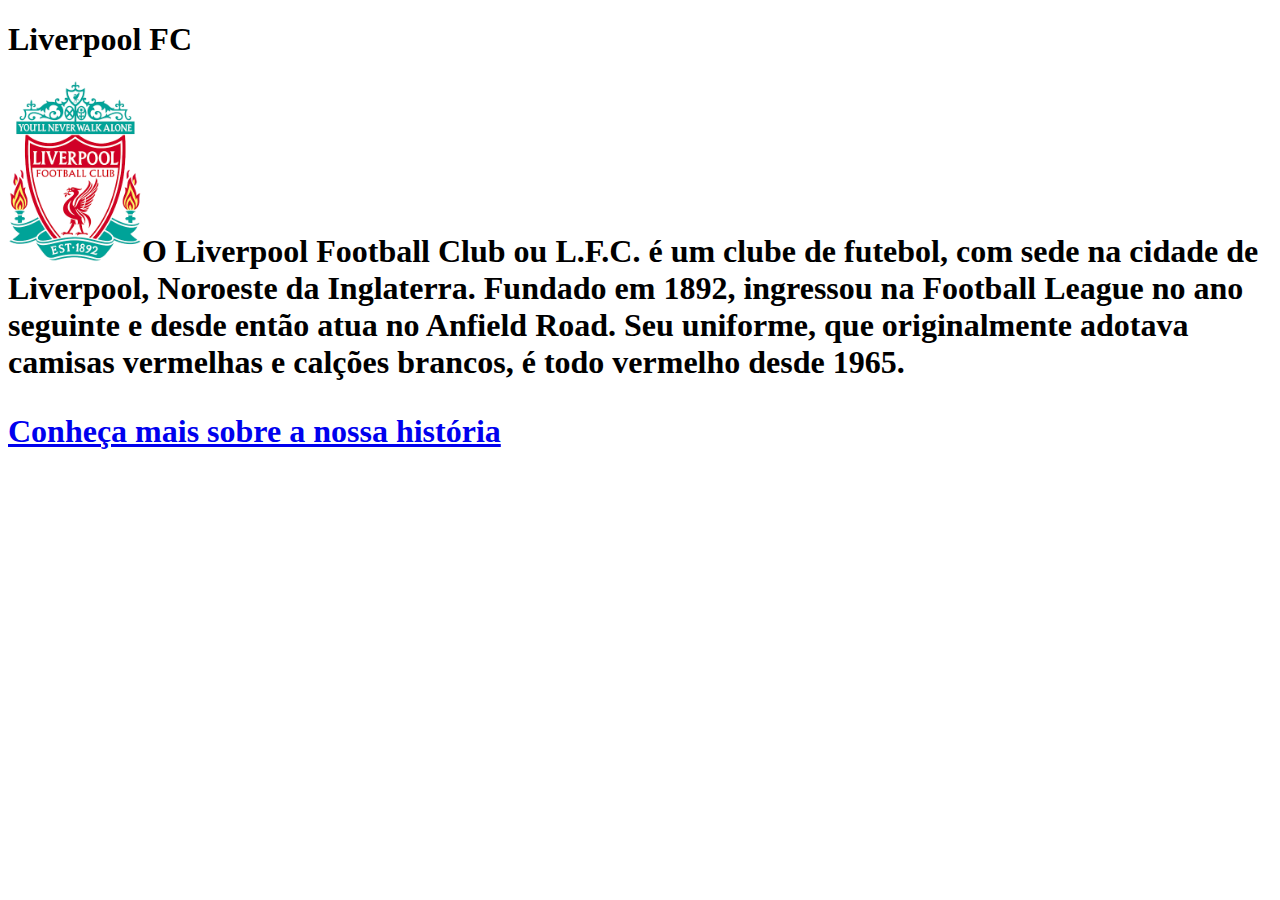
==== liverpool.html @ 5cc36291 "Rename index.html to liverpool.html" ====
<!DOCTYPE html>
<html lang='pt-br'>
  <head>
   <title>Toronto</title>
   <link rel="https://fonts.googleapis.com/css2?family=Nanum+Gothic:wght@700&display=swap" rel="stylesheet">
   <link rel="stylesheet" href="esporte.css">
   <link rel="stylesheet" href="https://elleninascimento.github.io/css/styles.css"
 </head>

 <body>
   
       <h1>Liverpool FC<h1>
  <img src="logo.png" alt="Logo do site" width="134" height="182"
  <p>O Liverpool Football Club ou L.F.C. é um clube de futebol, com sede na cidade de Liverpool, Noroeste da Inglaterra. Fundado em 1892, ingressou na Football League no ano seguinte e desde então atua no Anfield Road. Seu uniforme, que originalmente adotava camisas vermelhas e calções brancos, é todo vermelho desde 1965.</p>
  <a href="https://pt.m.wikipedia.org/wiki/Liverpool_Football_Club"> Conheça mais sobre a nossa história</a>
  

</body>
</html>
---- esporte.css ----
body{
  width: 45%
  margin: auto;
  background: url(background.png)       center;
  font-family: 'Nanum Gothic'
  line-height: 1.5
  color: white ;
  
  
  </body>
 </b>
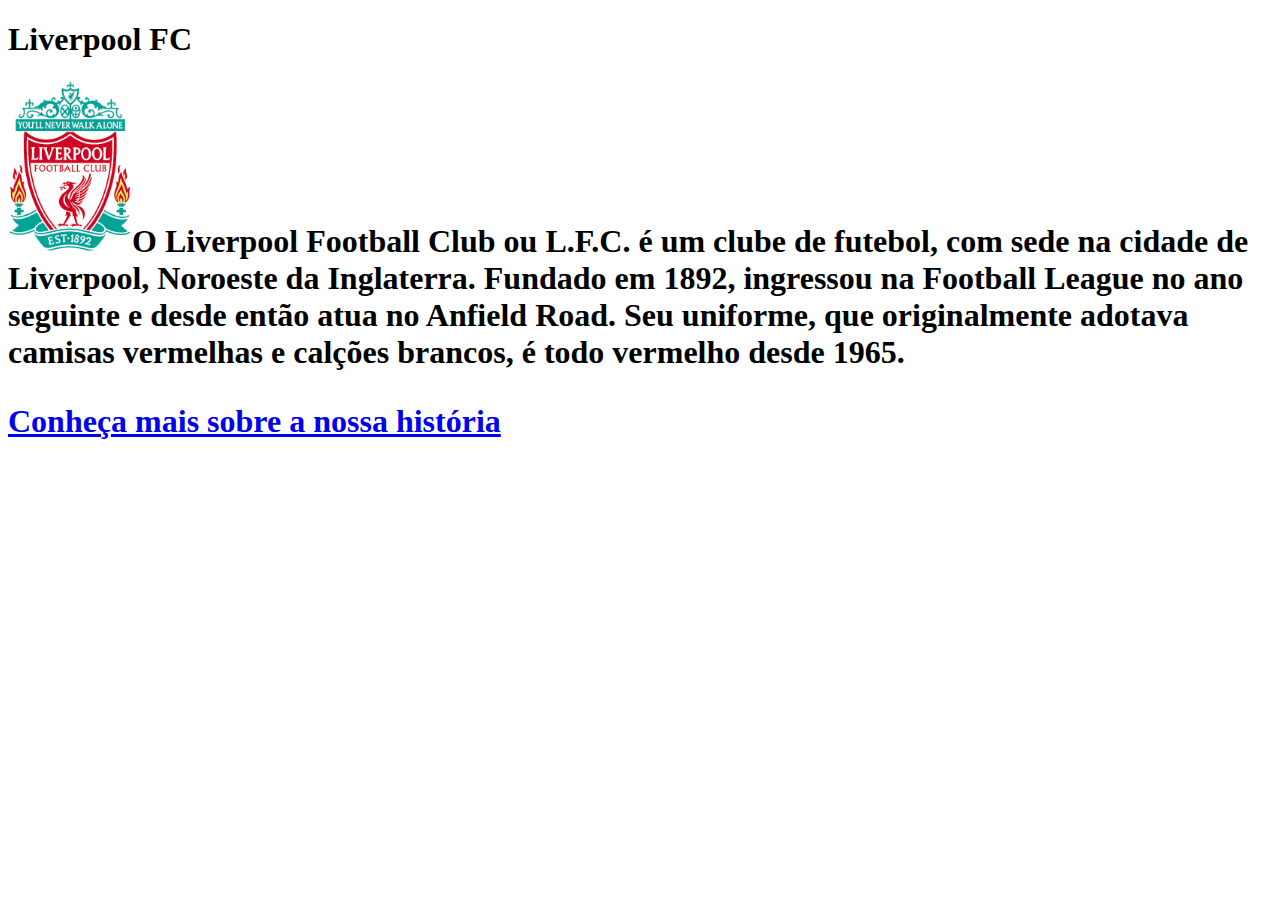
==== commit 22a4cb8d: "Update liverpool.html" ====
--- a/liverpool.html
+++ b/liverpool.html
@@ -10,7 +10,8 @@
  <body>
    
        <h1>Liverpool FC<h1>
-  <img src="logo.png" alt="Logo do site" width="134" height="182"
+  <img src="logo.png" alt="Logo do site" width="124" height="172"
+       
   <p>O Liverpool Football Club ou L.F.C. é um clube de futebol, com sede na cidade de Liverpool, Noroeste da Inglaterra. Fundado em 1892, ingressou na Football League no ano seguinte e desde então atua no Anfield Road. Seu uniforme, que originalmente adotava camisas vermelhas e calções brancos, é todo vermelho desde 1965.</p>
   <a href="https://pt.m.wikipedia.org/wiki/Liverpool_Football_Club"> Conheça mais sobre a nossa história</a>
   
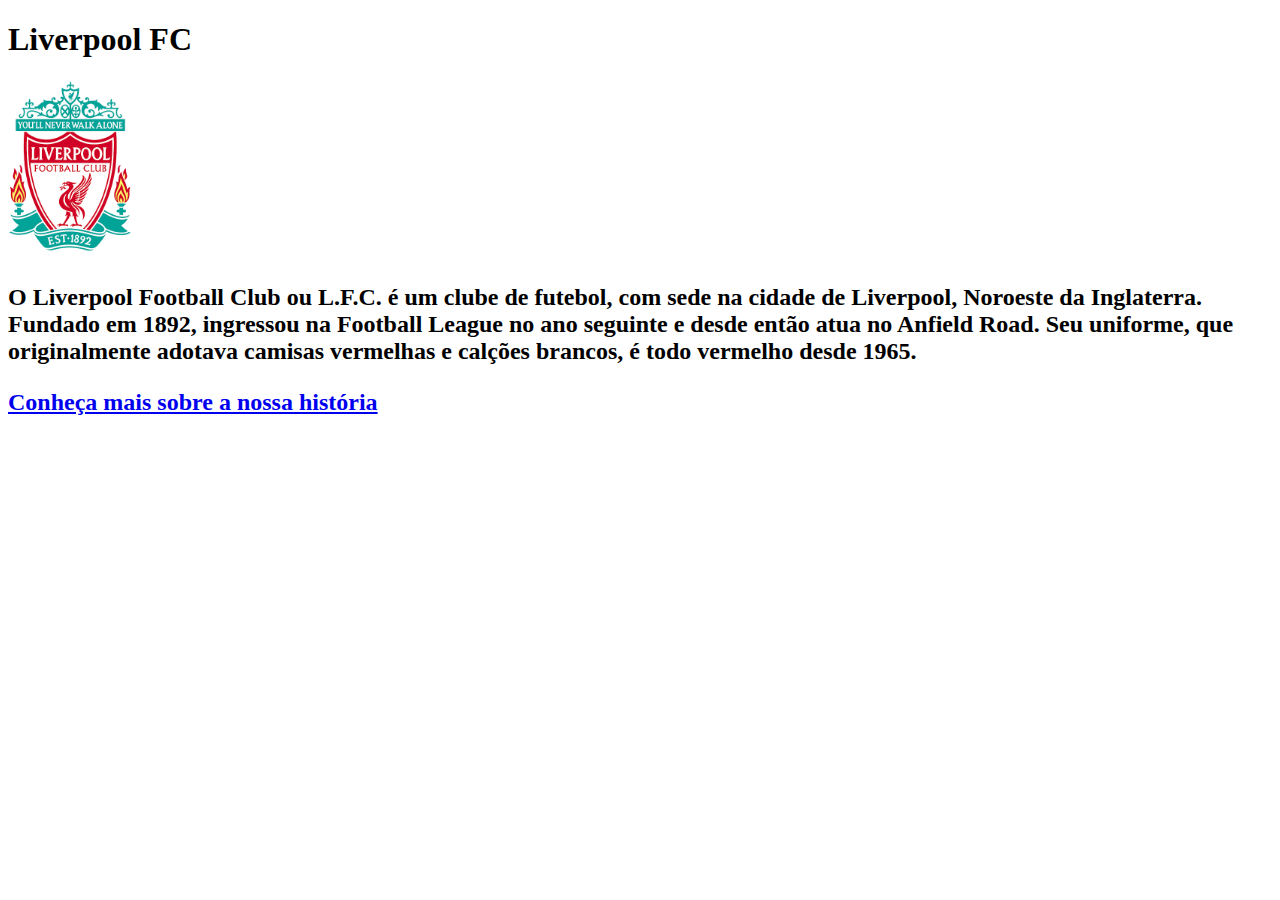
==== commit 1c00c9f5: "Update liverpool.html" ====
--- a/liverpool.html
+++ b/liverpool.html
@@ -11,7 +11,7 @@
    
        <h1>Liverpool FC<h1>
   <img src="logo.png" alt="Logo do site" width="124" height="172"
-       
+       <h2> <h2>
   <p>O Liverpool Football Club ou L.F.C. é um clube de futebol, com sede na cidade de Liverpool, Noroeste da Inglaterra. Fundado em 1892, ingressou na Football League no ano seguinte e desde então atua no Anfield Road. Seu uniforme, que originalmente adotava camisas vermelhas e calções brancos, é todo vermelho desde 1965.</p>
   <a href="https://pt.m.wikipedia.org/wiki/Liverpool_Football_Club"> Conheça mais sobre a nossa história</a>
   
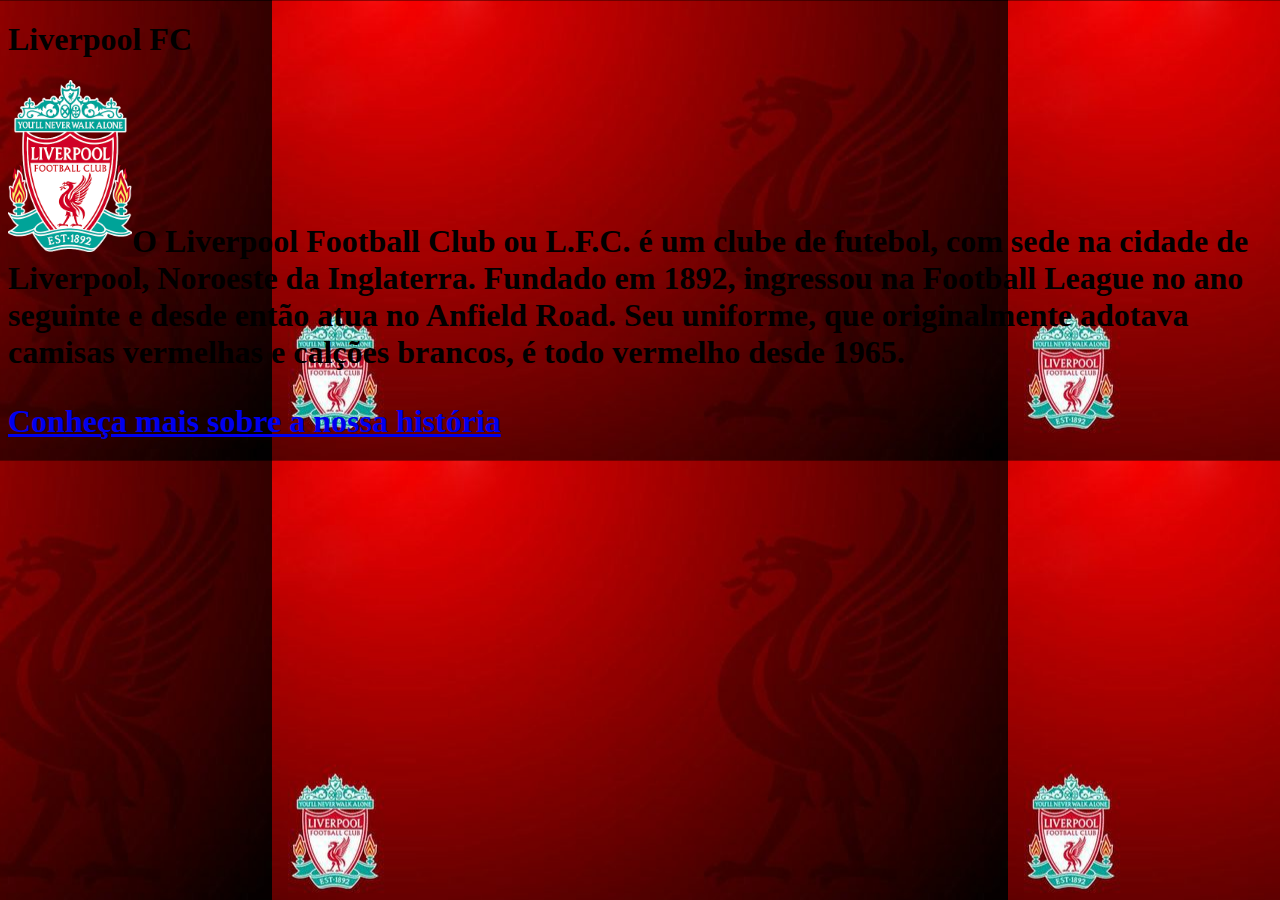
==== commit a2ae45e3: "Update liverpool.html" ====
--- a/liverpool.html
+++ b/liverpool.html
@@ -11,7 +11,6 @@
    
        <h1>Liverpool FC<h1>
   <img src="logo.png" alt="Logo do site" width="124" height="172"
-       <h2> <h2>
   <p>O Liverpool Football Club ou L.F.C. é um clube de futebol, com sede na cidade de Liverpool, Noroeste da Inglaterra. Fundado em 1892, ingressou na Football League no ano seguinte e desde então atua no Anfield Road. Seu uniforme, que originalmente adotava camisas vermelhas e calções brancos, é todo vermelho desde 1965.</p>
   <a href="https://pt.m.wikipedia.org/wiki/Liverpool_Football_Club"> Conheça mais sobre a nossa história</a>
   
